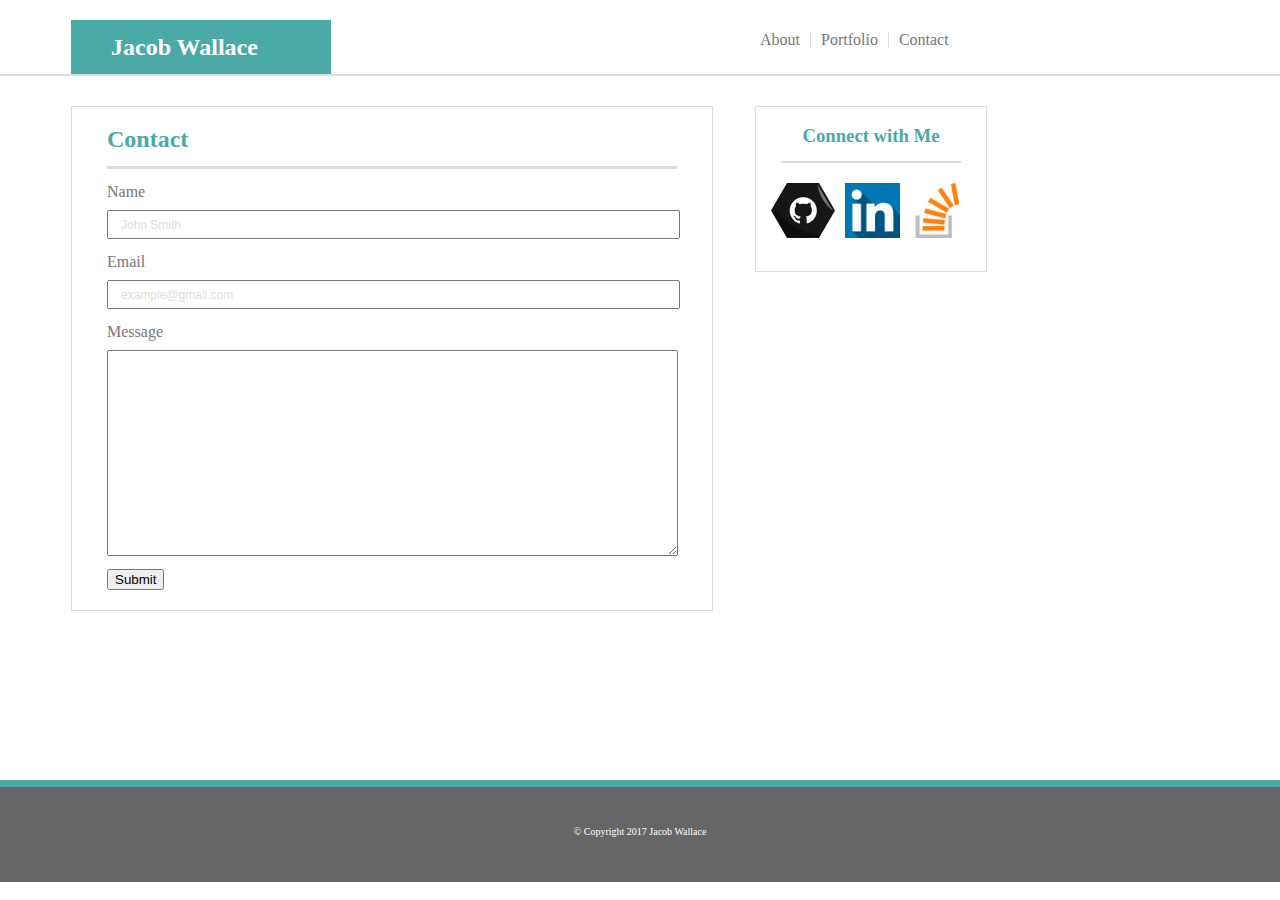
==== contact.html @ 8e6f7faa "Copied Basic-Portfolio files over" ====
<!DOCTYPE html>

<html lang="en-us">

<head>

  <meta charset="UTF-8">

  <title>Jacob Wallace's Portfolio</title>

  <link rel="stylesheet" type="text/css" href="assets/css/reset.css">

  <link rel="stylesheet" type="text/css" href="assets/css/style.css">

</head>

<body>

	<header>

		<div class = "header-div">

			<section class = "main-header">

				<h2 class = "your-name"> Jacob Wallace </h2>

			</section>

			<div class = "navigation">

				<div class = "about-button"> 

					<a href = "file:///Users/jacobwallace/Basic-Portfolio/Basic-Portfolio/index.html" style = "text-decoration: none;"> About </a> 

				</div>

				<div class = "port-button"> 

					<a href = "file:///Users/jacobwallace/Basic-Portfolio/Basic-Portfolio/portfolio.html" style = "text-decoration: none;"> Portfolio </a> 

				</div> 

				<div class = "contact-button"> 

					<a href = "file:///Users/jacobwallace/Basic-Portfolio/Basic-Portfolio/contact.html" style = "text-decoration: none;"> Contact </a>

				</div>

			</div>

		</div>

	</header>

	<div class = "content">

		<div class = "main-content">

			<h2 class = "main-font"> Contact </h2>

<!-- Note about HTML below: for there to be a functioning contact page, the input, textarea and submit button would most likely need to all fall under the same <form> tag. I stuck to what I knew and just used a bunch of divs. Also, don't know how to make different colors for actual text vs example text for inputs. -->

			<div id = "name">

				Name

			</div>

			<div id = "name-input">
				
				<form>
				
					<input type = "text" name = "name" value = "John Smith" style = "color: #dddddd; width: 565px; height: 23px; text-indent: 10px; font-size: 12px;">

				</form>

			</div>

			<div id = "email">

				Email

			</div>

			<div id = "email-input">

				<form>

					<input type = "text" name = "email" value = "example@gmail.com" style = "color: #dddddd; width: 565px; height: 23px; text-indent: 10px; font-size: 12px;">
				
				</form>

			</div>

			<div id = "message">

				Message

			</div>

			<div id = "message-input">

				<form>

					<textarea type = "text" name = "message" style = "color: #777777; width: 565px; height: 200px; max-width: 100%;font-size: 12px;"></textarea>

				</form>

			</div>

			<div id = "submit">

				<form>

					<input type = "submit">

				</form>

			</div>

		</div>

		<!--comment here to break between divs within the content-->

		<div class = "connect">

			<h3 class = "connect-font"> Connect with Me 

			</h3>

			<div class = "github">

				<a href = "https://github.com/jjwall">

					<img src = "assets/images/1484713610_Social_Hexagon_Icons-17.png" alt = "jjwall's GitHub" style = "width: 64px; height: 55px;">

				</a>

			</div>
			
			<div class = "linkedin">

				<a href = "https://www.linkedin.com/in/jacob-wallace-a2930a137">

					<img src = "assets/images/1484713541_linkedin.png" alt = "jjwall's GitHub" style = "width: 55px; height: 55px;">

				</a>

			</div>

			<div class = "stack-overflow">

				<a href = "https://stackoverflow.com/users/7438571/jacob-wallace?tab=profile">

					<img src = "assets/images/1484713634_Stack_Overflow.png" alt = "jjwall's GitHub" style = "width: 55px; height: 55px;">

				</a>

			</div>

		</div>

	</div>

	<div class = "push">
		<!--this is important for footer to be shown-->
	</div>

	<div class = "footer">
		&copy; Copyright 2017 Jacob Wallace
	</div>

</body>

</html>
---- assets/css/style.css ----
body {
	background-image: url(http://www.subtlepatterns.com/submit/upload/sneaker-mesh-fabric.png);
	font-style: "Arial", "Helvetica Neue", "Helvetica", "sans-serif";
}

header, footer {
	font-family: "Georgia", "Times", "Times New Roman", "serif";
}

.header-div {
	background-color: #ffffff;
	border-bottom-style: solid;
	border-width: 2px;
	border-color: #dddddd;
	padding-top: 20px;
}

.your-name {
	color: #ffffff;
	background-color: #4aaaa5;
	padding: 15px 20px 15px 40px;
	margin-top: 20px;
	margin: 0px 805px 0px 71px;
	width: 200px;
}

.navigation {
	position: absolute;
	right: 50px;
	left: 750px;
	top: 7px;
	padding: 25px 40px 25px 0px;
	width: 250px;
	/*width and left cause this div to stay put,
	main content might too wide, but for now its fine*/
	background-color: transparent;
}

.about-button {
	float: left;
	clear: all;
	background-color: #ffffff;
	padding: 0px 10px 0px 10px;
	border-right-style: solid;
	border-color: #dddddd;
	border-width: 1px;
}

.port-button {
	float: left;
	clear: all;
	background-color: #ffffff;
	padding: 0px 10px 0px 10px;
	border-right-style: solid;
	border-color: #dddddd;
	border-width: 1px;
}

.contact-button {
	float: left;
	clear: all;
	background-color: #ffffff;
	padding: 0px 10px 0px 10px;
}

a:link {
	color: #777777;
}

a:visited { 
	color: #777777;
}

.content {
	/*width: 960px;*/
	padding-left: 71px;
}

.main-font {
	background-color: #ffffff;
	color: #4aaaa5;
	padding: 20px 0px 15px 0px;
	border-bottom-style: solid;
	border-color: #dddddd;
	margin: 0px 20px 0px 20px;
}

.main-content {
	background-color: #ffffff;
	padding: 0px 15px 0px 15px;
	width: 610px;
	/* width was 650 to begin...*/
	float: left;
	border-style: solid;
	border-width: 1px;
	border-color: #dddddd;
	margin-top: 30px;
	clear: all;
}

/* CSS for index below */

#profile-pic {
	padding: 15px 10px 10px 20px;
	width: 150px;
	height: 150px;
	float: left;
	clear: all;
}

#paragraph {
	padding: 5px 0px 15px 20px;
	line-height: 200%;
	color: #777777;
}

/*CSS for Portfolio below*/

#box1 {
	padding: 15px 10px 10px 20px;
	float: left;
	clear: all;
}

#scratch-game {
	position: absolute;
	background-color: #4aaaa5;
	color: #ffffff;
	padding: 15px 0px 15px 0px;
	width: 250px;
	text-align: center;
	top: 320px;
}

#box2 {
	padding: 15px 0px 10px 60px;
	float: left;
	clear: all;
}

#soundcloud {
	position: absolute;
	background-color: #4aaaa5;
	color: #ffffff;
	padding: 15px 0px 15px 0px;
	width: 250px;
	text-align: center;
	top: 320px;
}

#box3 {
	padding: 15px 10px 10px 20px;
	float: left;
	clear: all;
}

#cycle {
	position: absolute;
	background-color: #4aaaa5;
	color: #ffffff;
	padding: 15px 0px 15px 0px;
	width: 250px;
	text-align: center;
	top: 535px;
}

#box4 {
	padding: 15px 0px 10px 60px;
	float: left;
	clear: all;
}

#city {
	position: absolute;
	background-color: #4aaaa5;
	color: #ffffff;
	padding: 15px 0px 15px 0px;
	width: 250px;
	text-align: center;
	top: 535px;
}

#box5 {
	padding: 15px 0px 10px 20px;
	float: left;
	clear: all;
}

#business {
	position: absolute;
	background-color: #4aaaa5;
	color: #ffffff;
	padding: 15px 0px 15px 0px;
	width: 250px;
	text-align: center;
	top: 752px;
}

/*CSS for contact below*/

#name {
	padding: 15px 10px 10px 20px;
	color: #777777;
}

#name-input {
	padding-left: 20px;
}

#email {
	padding: 15px 10px 10px 20px;
	color: #777777;
}

#email-input {
	padding-left: 20px;
}

#message {
	padding: 15px 10px 10px 20px;
	color: #777777;
}

#message-input {
	padding: 0px 0px 10px 20px;
}

#submit {
	padding: 0px 0px 20px 20px;
}

/* CSS for connect content below */

.connect-font {
	background-color: #ffffff;
	color: #4aaaa5;
	text-align: center;
	padding: 20px 0px 15px 0px;
	border-bottom-style: solid;
	border-width: 2px;
	border-color: #dddddd;
	margin: 0px 15px 0px 15px;
}

.connect {
	background-color: #ffffff;
	/*float: left;*/
	width: 210px;
	position: absolute;
	right: 55px;
	left: 715px;
	/*top: 76px;*/
	margin-left: 40px;
	padding: 0px 10px 30px 10px;
	border-style: solid;
	border-width: 1px;
	border-color: #dddddd;
	margin-top: 30px;
	clear: all;

}

.github {
	padding: 20px 10px 0px 5px;
	float: left;
	clear: all;
}

.linkedin {
	padding: 20px 10px 0px 0px;
	float: left;
	clear: all;
}

.stack-overflow {
	padding: 20px 0px 0px 0px;
	float: left;
	clear: all;
}

.footer {
	background-color: #666666;
	text-align: center;
	color: #ffffff;
	font-size: 10px;
	padding: 40px 0px 15px 0px;
	border-top-style: solid;
	border-width: 7px;
	border-color: #4aaaa5;
}

/* footer specific code below */

* {
	margin: 0;
}

html, body {
	height: 94%;
}
.content {
	min-height: 100%;
	margin: 0 auto -155px;
}

.footer, .push {
	height: 4em;
	clear: both;
}
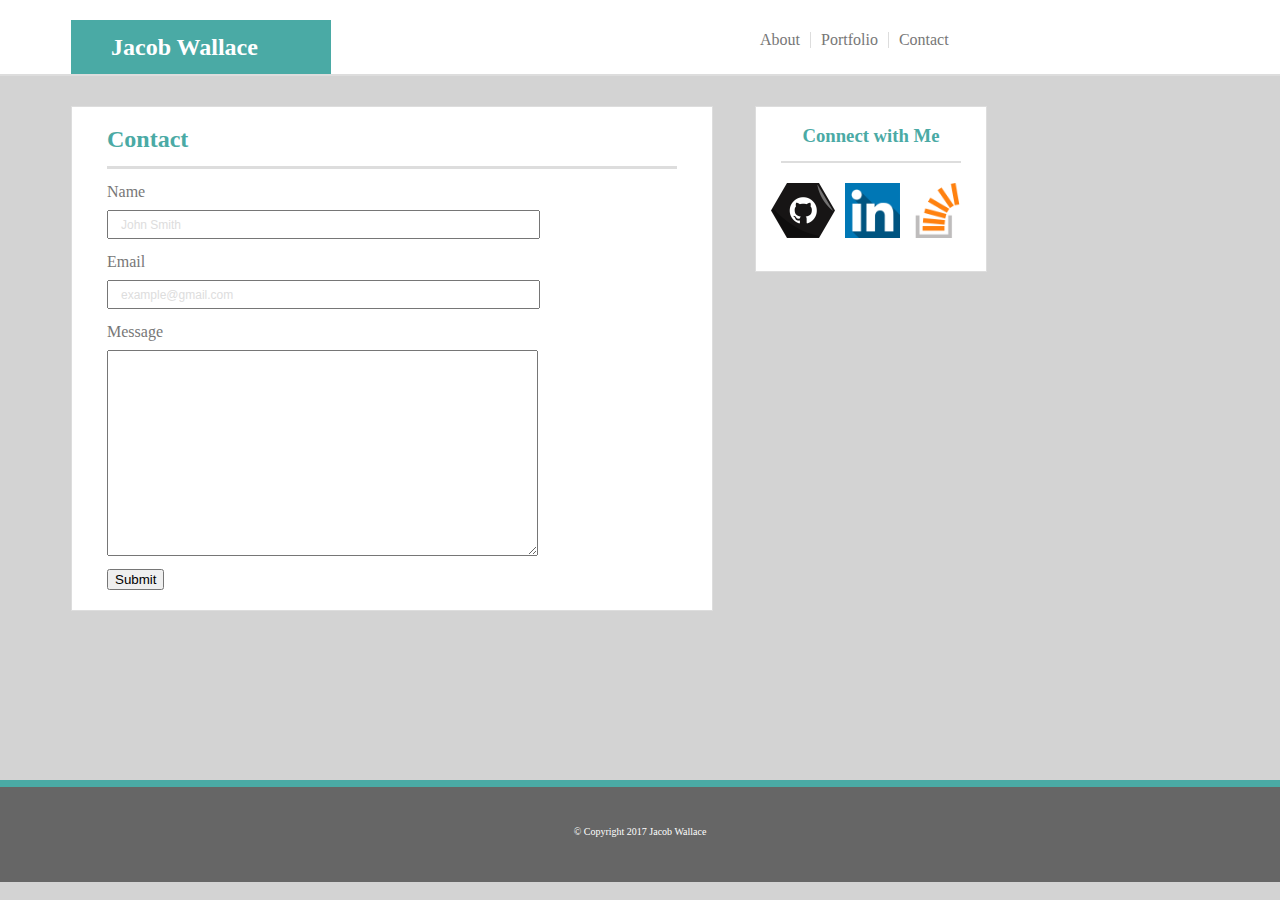
==== commit 3a863450: "Responsiveness Complete" ====
--- a/contact.html
+++ b/contact.html
@@ -5,6 +5,7 @@
 <head>
 
   <meta charset="UTF-8">
+  <meta name="viewport" content="width=device-width, initial-scale=1.0">
 
   <title>Jacob Wallace's Portfolio</title>
 
@@ -30,19 +31,19 @@
 
 				<div class = "about-button"> 
 
-					<a href = "file:///Users/jacobwallace/Basic-Portfolio/Basic-Portfolio/index.html" style = "text-decoration: none;"> About </a> 
+					<a href = "file:///Users/jacobwallace/Desktop/Coding_Projects/Responsive_Portfolio/Responsive-Portfolio/index.html" style = "text-decoration: none;"> About </a> 
 
 				</div>
 
 				<div class = "port-button"> 
 
-					<a href = "file:///Users/jacobwallace/Basic-Portfolio/Basic-Portfolio/portfolio.html" style = "text-decoration: none;"> Portfolio </a> 
+					<a href = "file:///Users/jacobwallace/Desktop/Coding_Projects/Responsive_Portfolio/Responsive-Portfolio/portfolio.html" style = "text-decoration: none;"> Portfolio </a> 
 
 				</div> 
 
 				<div class = "contact-button"> 
 
-					<a href = "file:///Users/jacobwallace/Basic-Portfolio/Basic-Portfolio/contact.html" style = "text-decoration: none;"> Contact </a>
+					<a href = "file:///Users/jacobwallace/Desktop/Coding_Projects/Responsive_Portfolio/Responsive-Portfolio/contact.html" style = "text-decoration: none;"> Contact </a>
 
 				</div>
 
@@ -70,7 +71,7 @@
 				
 				<form>
 				
-					<input type = "text" name = "name" value = "John Smith" style = "color: #dddddd; width: 565px; height: 23px; text-indent: 10px; font-size: 12px;">
+					<input type = "text" name = "name" value = "John Smith" style = "color: #dddddd; width: 425px; height: 23px; text-indent: 10px; font-size: 12px;">
 
 				</form>
 
@@ -86,7 +87,7 @@
 
 				<form>
 
-					<input type = "text" name = "email" value = "example@gmail.com" style = "color: #dddddd; width: 565px; height: 23px; text-indent: 10px; font-size: 12px;">
+					<input type = "text" name = "email" value = "example@gmail.com" style = "color: #dddddd; width: 425px; height: 23px; text-indent: 10px; font-size: 12px;">
 				
 				</form>
 
@@ -102,7 +103,7 @@
 
 				<form>
 
-					<textarea type = "text" name = "message" style = "color: #777777; width: 565px; height: 200px; max-width: 100%;font-size: 12px;"></textarea>
+					<textarea type = "text" name = "message" style = "color: #777777; width: 425px; height: 200px; max-width: 100%;font-size: 12px;"></textarea>
 
 				</form>
 
--- a/assets/css/style.css
+++ b/assets/css/style.css
@@ -1,5 +1,5 @@
 body {
-	background-image: url(http://www.subtlepatterns.com/submit/upload/sneaker-mesh-fabric.png);
+	background-color: lightgrey;
 	font-style: "Arial", "Helvetica Neue", "Helvetica", "sans-serif";
 }
 
@@ -27,7 +27,7 @@
 .navigation {
 	position: absolute;
 	right: 50px;
-	left: 750px;
+	/*left: 750px;*/
 	top: 7px;
 	padding: 25px 40px 25px 0px;
 	width: 250px;
@@ -245,6 +245,72 @@
 .connect {
 	background-color: #ffffff;
 	/*float: left;*/
+	/*width: 210px;
+	position: absolute;
+	right: 55px;
+	left: 715px;
+	margin-left: 40px;
+	padding: 0px 10px 30px 10px;*/
+	border-style: solid;
+	border-width: 1px;
+	border-color: #dddddd;
+	margin-top: 30px;
+	clear: all;
+
+}
+
+.github {
+	padding: 20px 10px 0px 5px;
+	float: left;
+	clear: all;
+}
+
+.linkedin {
+	padding: 20px 10px 0px 0px;
+	float: left;
+	clear: all;
+}
+
+.stack-overflow {
+	padding: 20px 0px 0px 0px;
+	float: left;
+	clear: all;
+}
+
+.footer {
+	background-color: #666666;
+	text-align: center;
+	color: #ffffff;
+	font-size: 10px;
+	padding: 40px 0px 15px 0px;
+	border-top-style: solid;
+	border-width: 7px;
+	border-color: #4aaaa5;
+}
+
+/* footer specific code below */
+
+* {
+	margin: 0;
+}
+
+html, body {
+	height: 94%;
+}
+.content {
+	min-height: 100%;
+	margin: 0 auto -155px;
+}
+
+.footer, .push {
+	height: 4em;
+	clear: both;
+}
+
+/* media queries below */
+
+@media screen and (min-width: 980px){
+	.connect {
 	width: 210px;
 	position: absolute;
 	right: 55px;
@@ -252,58 +318,99 @@
 	/*top: 76px;*/
 	margin-left: 40px;
 	padding: 0px 10px 30px 10px;
-	border-style: solid;
-	border-width: 1px;
-	border-color: #dddddd;
-	margin-top: 30px;
-	clear: all;
-
-}
-
-.github {
-	padding: 20px 10px 0px 5px;
-	float: left;
-	clear: all;
-}
-
-.linkedin {
-	padding: 20px 10px 0px 0px;
-	float: left;
-	clear: all;
-}
-
-.stack-overflow {
-	padding: 20px 0px 0px 0px;
-	float: left;
-	clear: all;
-}
-
-.footer {
-	background-color: #666666;
-	text-align: center;
-	color: #ffffff;
-	font-size: 10px;
-	padding: 40px 0px 15px 0px;
-	border-top-style: solid;
-	border-width: 7px;
-	border-color: #4aaaa5;
-}
-
-/* footer specific code below */
-
-* {
-	margin: 0;
-}
-
-html, body {
-	height: 94%;
-}
-.content {
-	min-height: 100%;
-	margin: 0 auto -155px;
-}
-
-.footer, .push {
-	height: 4em;
-	clear: both;
+	}
+
+	.navigation {
+		left: 750px;
+	}
+
+}
+
+@media screen and (max-width: 768px){
+	.header-div {
+		width: 768px;
+	}
+
+	.connect {
+		float: left;
+		bottom: 500px;
+		right: 1000px;
+		width: 640px;
+	}
+	.github {
+		padding-left: 220px;
+		padding-bottom: 20px;
+	}
+	.navigation {
+		left: 500px;
+	}
+
+	.footer {
+		width: 768px;
+	}
+
+}
+
+@media screen and (max-width: 640px){
+	.your-name {
+		width: 442px;
+		text-align: center;
+	}
+
+	.main-content {
+		width: 470px;
+	}
+
+	.connect {
+		float: left;
+		bottom: 500px;
+		right: 1000px;
+		width: 500px;
+	}
+	.github {
+		padding-left: 150px;
+		padding-bottom: 20px;
+	}
+	.navigation {
+		left: 223px;
+		top: 60px;
+	}
+	.header-div {
+		padding-bottom: 35px;
+		width: 640px;
+	}
+	#box1 {
+		margin-left: 105px;
+	}
+	#scratch-game {
+		top: 355px;
+	}
+	#box2 {
+		margin-left: 65px;
+	}
+	#soundcloud {
+		top: 570px;
+	}
+	#box3 {
+		margin-left: 105px;
+	}
+	#cycle {
+		top: 785px;
+	}
+	#box4 {
+		margin-left: 65px;
+	}
+	#city {
+		top: 1003px;
+	}
+	#box5 {
+		margin-left: 105px;
+	}
+	#business {
+		top: 1218px;
+	}
+	.footer {
+		width: 640px;
+	}
+
 }